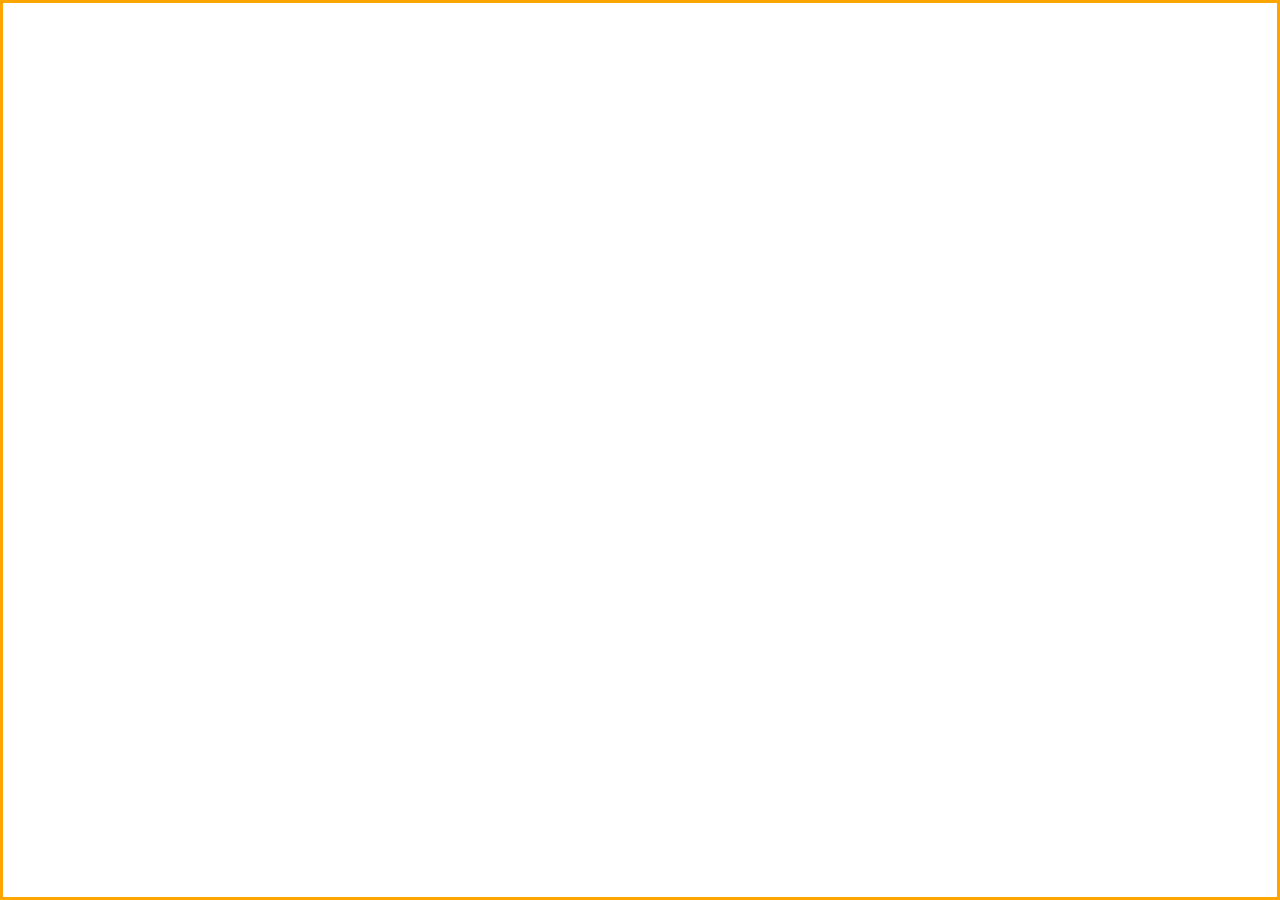
==== gameover/index.html @ 0dbec45b "running out of clif bars redirects to gameover page" ====
<!DOCTYPE html>
<html lang="en">
<head>
    <meta charset="UTF-8">
    <meta http-equiv="X-UA-Compatible" content="IE=edge">
    <meta name="viewport" content="width=device-width, initial-scale=1.0">
    <!-- Fonts -->
    <link href="https://fonts.googleapis.com/css2?family=Titillium+Web:wght@300&display=swap" rel="stylesheet">
    <link rel="preconnect" href="https://fonts.googleapis.com">
    <link rel="preconnect" href="https://fonts.gstatic.com" crossorigin>
    <link href="https://fonts.googleapis.com/css2?family=Zen+Kurenaido&display=swap" rel="stylesheet">  
    <!-- Stylesheets -->
    <link rel="stylesheet" href="../styles/reset.css">
    <link rel="stylesheet" href="../styles/style.css">
    <link rel="stylesheet" href="../styles/home.css">
    <link rel="stylesheet" href="../styles/map.css">    
    <link rel="stylesheet" href="../styles/gameover.css">    
    <title>Game Over</title>
</head>
<body>
    <script type="module" src="./gameover.js"></script>

</body>
</html>
---- styles/style.css ----
body {
    display: flex;
    flex-direction: column;
    align-items: center;
    font-family: 'Zen Kurenaido', sans-serif;
    border: solid 3px orange;
}

#user-form {
    display: flex; 
    flex-direction: column;
    align-items: center;
}

#characters {
    display: flex; 
    flex-direction: column;
    align-items: center;
}

button {
    margin: 20px; 
    background-color: orange;
    border: 1px solid orangered; 
    font-family: 'Zen Kurenaido', sans-serif;
    color: white;
}

img {
    border: solid 3px orange; 
}
---- styles/home.css ----
/* add home page styles here */
---- styles/map.css ----
header {
    display: flex; 
    justify-content: space-between; 
    width: 100%; 
}

body {
    font-family: 'Zen Kurenaido', sans-serif;
    border: solid 3px orange;
}

.user-info-text {
    display: flex; 
    flex-direction: column;
    justify-content: center;
    font-size: 12px;
}

#map-links {
    display: flex; 
    flex-direction: column;
}
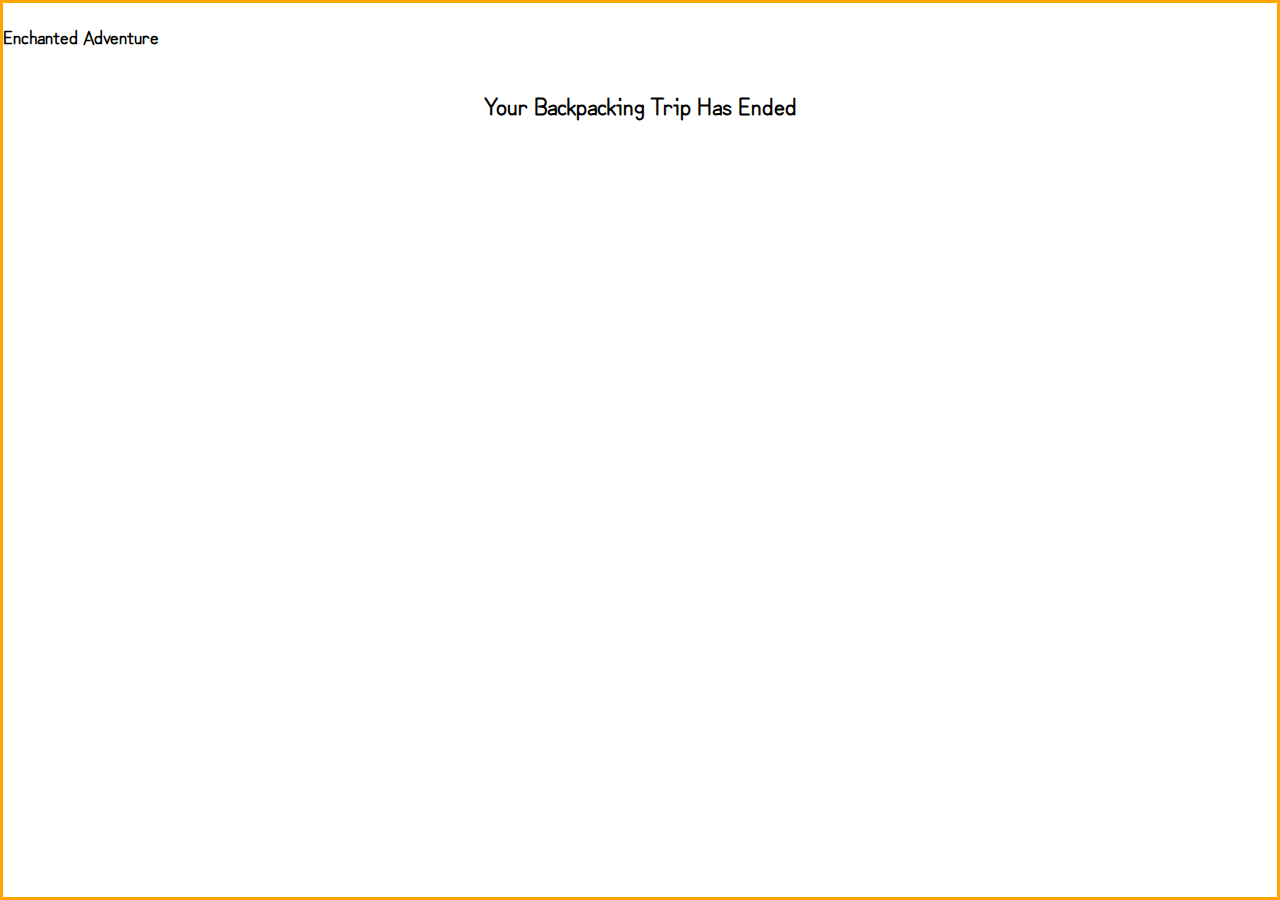
==== commit ce066779: "created clifPoints function to return health of user" ====
--- a/gameover/index.html
+++ b/gameover/index.html
@@ -18,7 +18,15 @@
     <title>Game Over</title>
 </head>
 <body>
+    <header>
+        <h3>Enchanted Adventure</h3>
+        <div id="user-profile"></div>
+    </header>
+    <div>
+        <h2>Your Backpacking Trip Has Ended</h2>
+        <p id="final-story"></p>
+    </div>
+
     <script type="module" src="./gameover.js"></script>
-
 </body>
 </html>--- a/styles/map.css
+++ b/styles/map.css
@@ -19,4 +19,23 @@
 #map-links {
     display: flex; 
     flex-direction: column;
+    background-image: url('../assets/topo-map.jpeg');
+    position: relative;
+    width: 500px; 
+    height: 300px;
+    background-size: cover;
+}
+
+.map-directions {
+    position: absolute; 
+    background-color: rgba(219, 34, 0, 0.72);
+}
+
+.live-link:hover {
+    cursor: pointer;
+}
+
+.dead-link {
+    text-decoration: line-through;
+    background-color: rgba(219, 34, 0, 0.26);
 }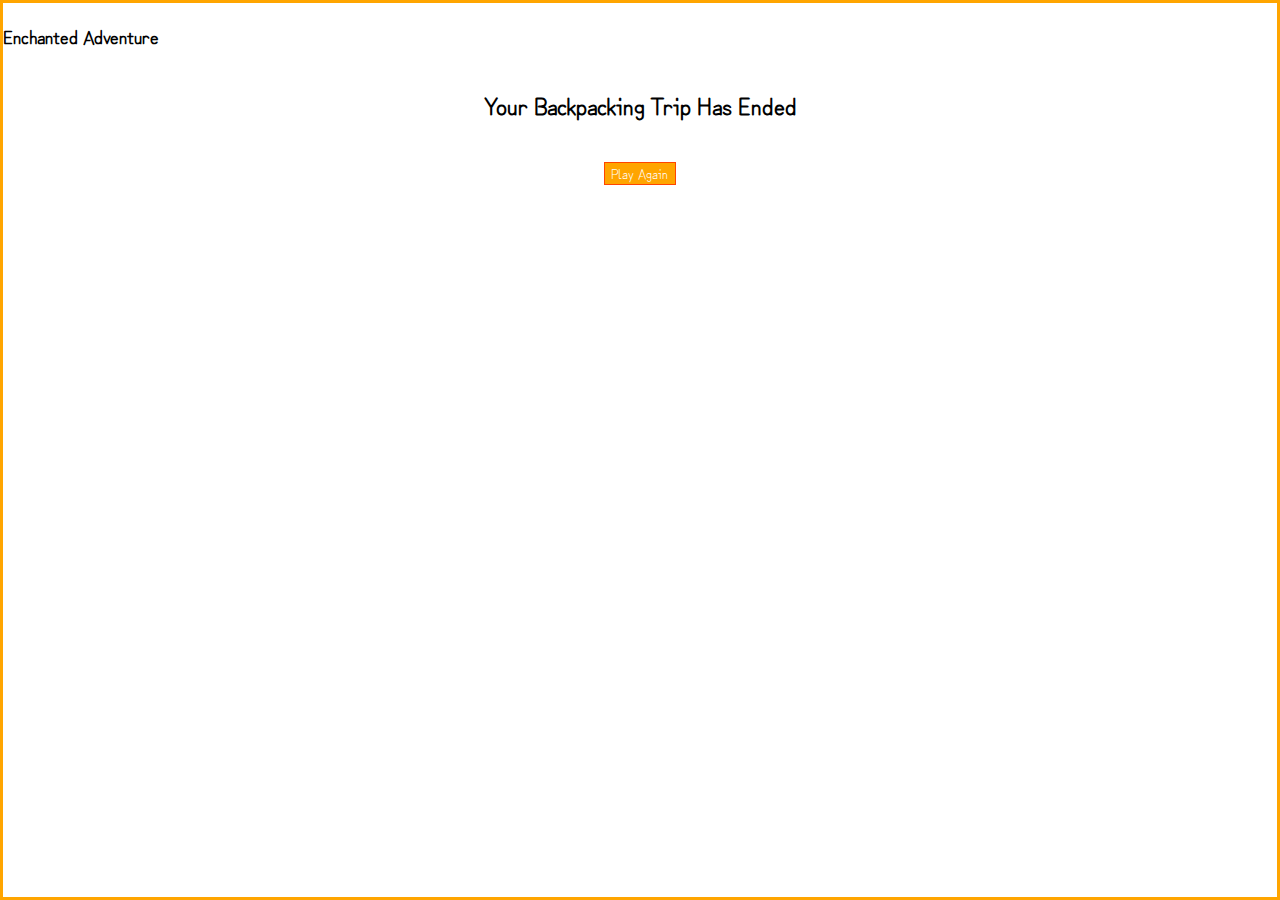
==== commit a5b349aa: "added play again button to gameover.js" ====
--- a/gameover/index.html
+++ b/gameover/index.html
@@ -24,9 +24,10 @@
     </header>
     <div>
         <h2>Your Backpacking Trip Has Ended</h2>
-        <p id="final-story"></p>
+        <p id="final-story-health"></p>
+        <p id="final-story-insta"></p>
     </div>
-
+    <button id="play-again">Play Again</button>
     <script type="module" src="./gameover.js"></script>
 </body>
 </html>--- a/styles/gameover.css
+++ b/styles/gameover.css
@@ -0,0 +1,3 @@
+#play-again:hover{
+    cursor: pointer;
+}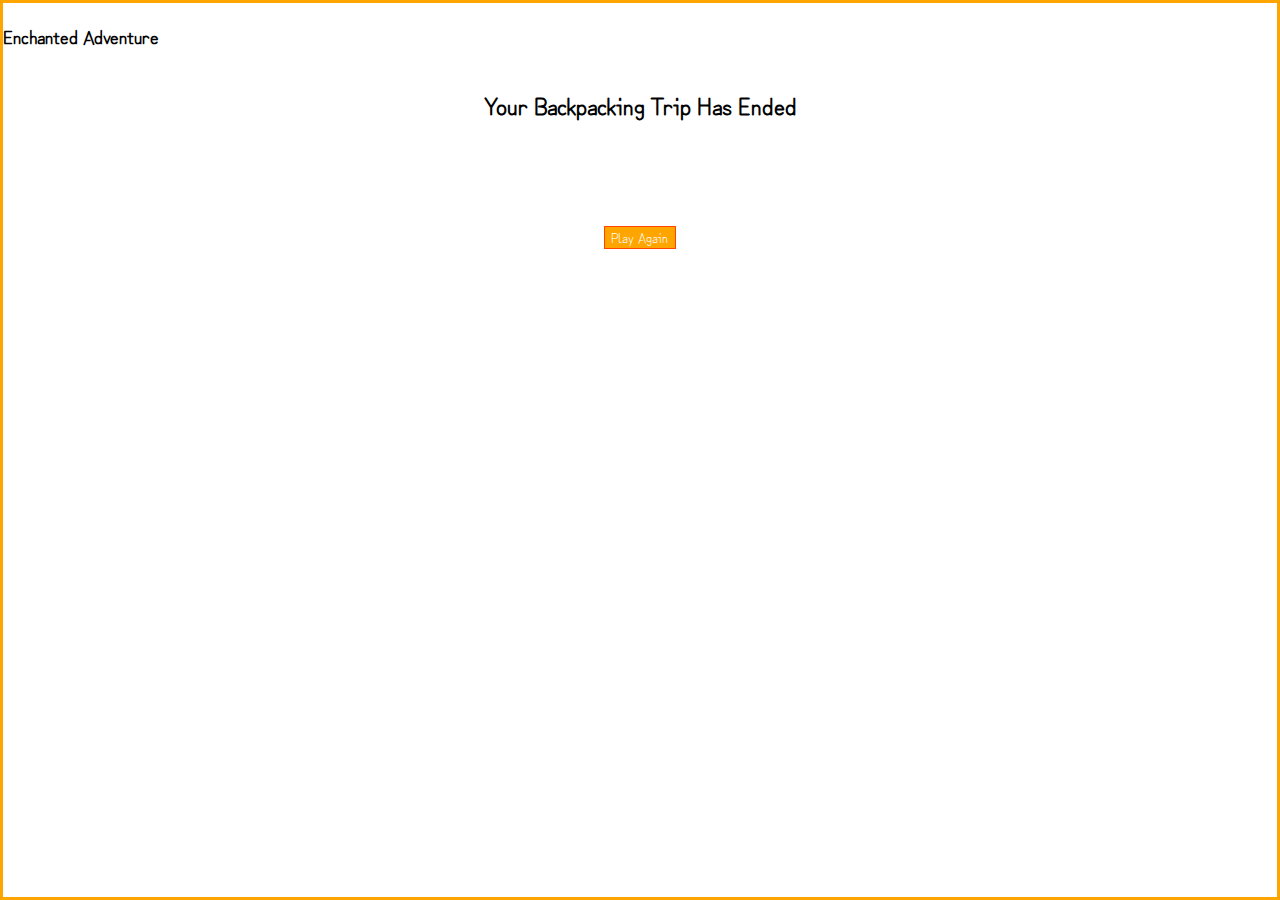
==== commit 5db8bcee: "light css styling tof gameover page" ====
--- a/gameover/index.html
+++ b/gameover/index.html
@@ -22,7 +22,7 @@
         <h3>Enchanted Adventure</h3>
         <div id="user-profile"></div>
     </header>
-    <div>
+    <div class="results">
         <h2>Your Backpacking Trip Has Ended</h2>
         <p id="final-story-health"></p>
         <p id="final-story-insta"></p>
--- a/styles/gameover.css
+++ b/styles/gameover.css
@@ -1,3 +1,10 @@
 #play-again:hover{
     cursor: pointer;
+}
+
+.results {
+    display: flex;  
+    flex-direction: column;
+    align-items: center;
+    text-align: center;
 }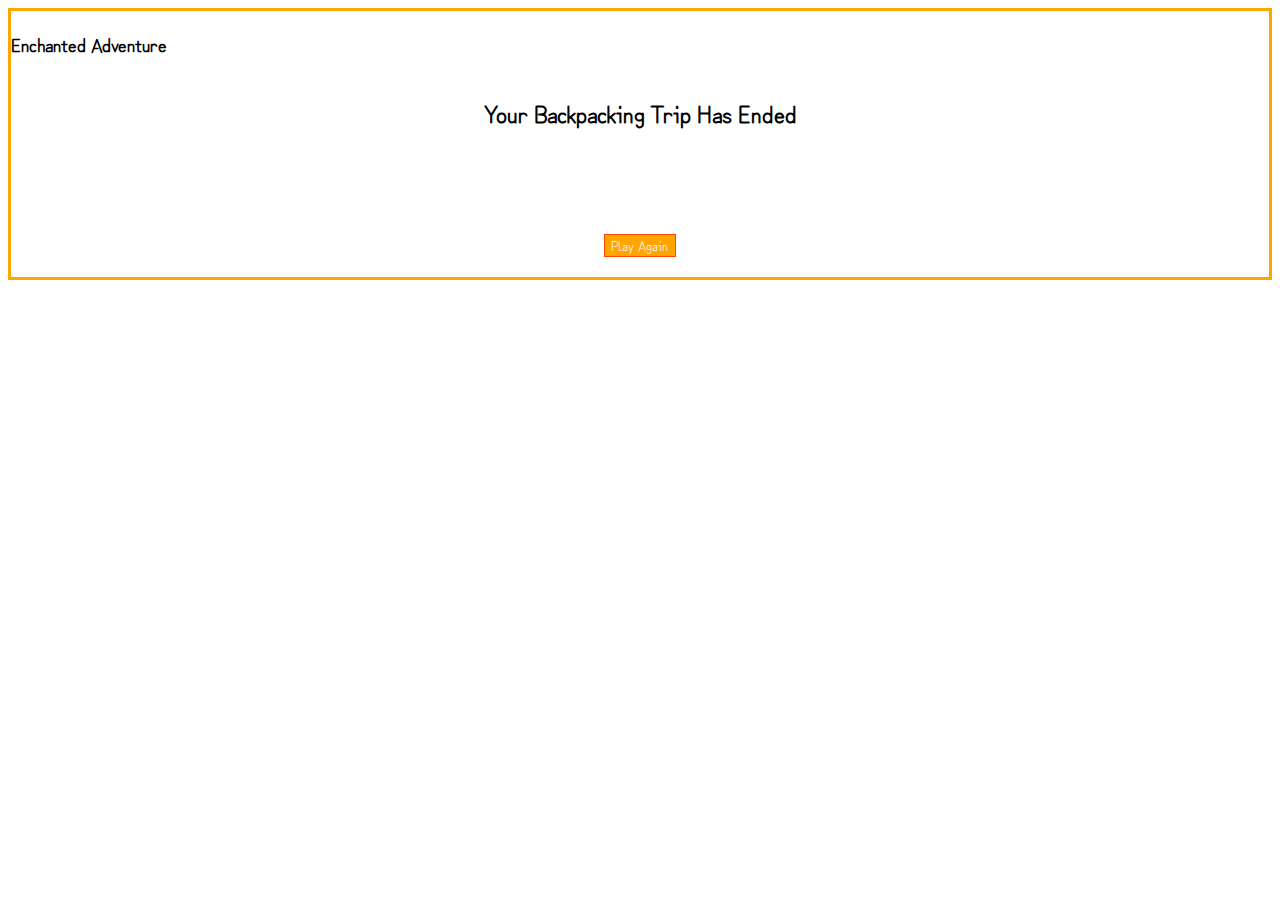
==== commit 498e25a0: "deleted 'reset' css style" ====
--- a/gameover/index.html
+++ b/gameover/index.html
@@ -10,7 +10,6 @@
     <link rel="preconnect" href="https://fonts.gstatic.com" crossorigin>
     <link href="https://fonts.googleapis.com/css2?family=Zen+Kurenaido&display=swap" rel="stylesheet">  
     <!-- Stylesheets -->
-    <link rel="stylesheet" href="../styles/reset.css">
     <link rel="stylesheet" href="../styles/style.css">
     <link rel="stylesheet" href="../styles/home.css">
     <link rel="stylesheet" href="../styles/map.css">    
--- a/styles/style.css
+++ b/styles/style.css
@@ -4,6 +4,7 @@
     align-items: center;
     font-family: 'Zen Kurenaido', sans-serif;
     border: solid 3px orange;
+    box-sizing: border-box; 
 }
 
 #user-form {
@@ -28,4 +29,11 @@
 
 img {
     border: solid 3px orange; 
+}
+
+.opening-remarks {
+    width: 90vw; 
+}
+.orange {
+    color: orange;
 }